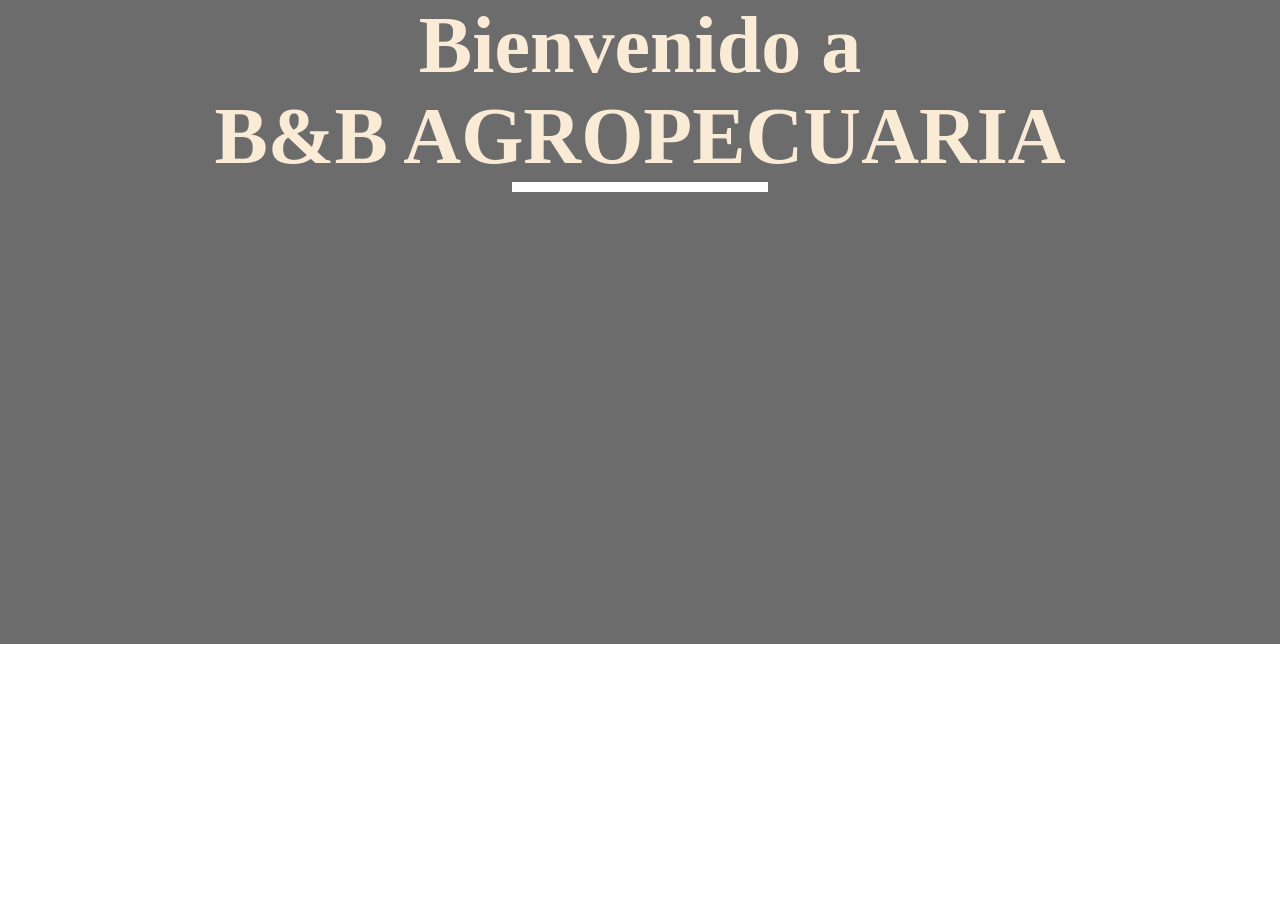
==== index.html @ 32daef84 "Update index.html cambio video de fondo." ====
<!doctype html>
 <html>

   <head>
      <meta charset="utf-8"/>
      <meta name="description" content="Página web de la empresa dedicada a la producción agropecuaria, con mas de 30 años en la actividad">   
      <title>B & B AGROPECUARIA - AGROAPASIONADOS</title>
      <link rel="stylesheet" href="/css/estilos.css" type="text/css"/>
      <style type="text/css">
      	  
      </style>

<link rel="preconnect" href="https://fonts.googleapis.com">
<link rel="preconnect" href="https://fonts.gstatic.com" crossorigin>
<link href="https://fonts.googleapis.com/css2?family=Lobster&family=Raleway:ital,wght@0,100;1,800&display=swap" rel="stylesheet">
      <script type="text/javascript">
      	  
      </script>
      <script type="text/javascript" src="js/codigo.js"></script>
      <meta name="viewport" content="width=device-width, initial-scale=1.0">
   </head>

   <body>

   	<header>
        <div class="overlay"></div>
        <div class="absolute">

            <h1>Bienvenido a <br>B&B AGROPECUARIA</h1>
        </div>
        <video onloadedmetadata="this.muted=true" autoplay loop>
            <source src="atardecer2.mp4">
        </video>
    </header>
   	

   </body>

 </html>
---- css/estilos.css ----
*{
    margin:0;
    padding: 0;
    box-sizing: border-box;

}

body {
    font-family:'Lobster', cursive 'Raleway', sans-serif;
}

header{

    width: 100%;
    height: auto;
    position: relative;
    overflow: hidden;
}

video{
    width: 100%;
    
}

.absolute{
    width: 100%;
    height: 100%;
    top: 0;
    right: 0;
    position: absolute;
    text-align: center;
    display: flex;
    justify-content: center;
}

h1{
    font-size: 80px;
    font-weight: 900;
    z-index: 100;
    color:antiquewhite;
    margin-bottom: 30px;

}
h1::after{
    display: block;
    width: 30%;
    height: 10px;
    content: "";
    margin: auto;
    background: #fff;
}
.overlay
{
    width: 100%;
    height: 100%;
    position: absolute;
    background: rgba(0, 0, 0, 0.575);

}
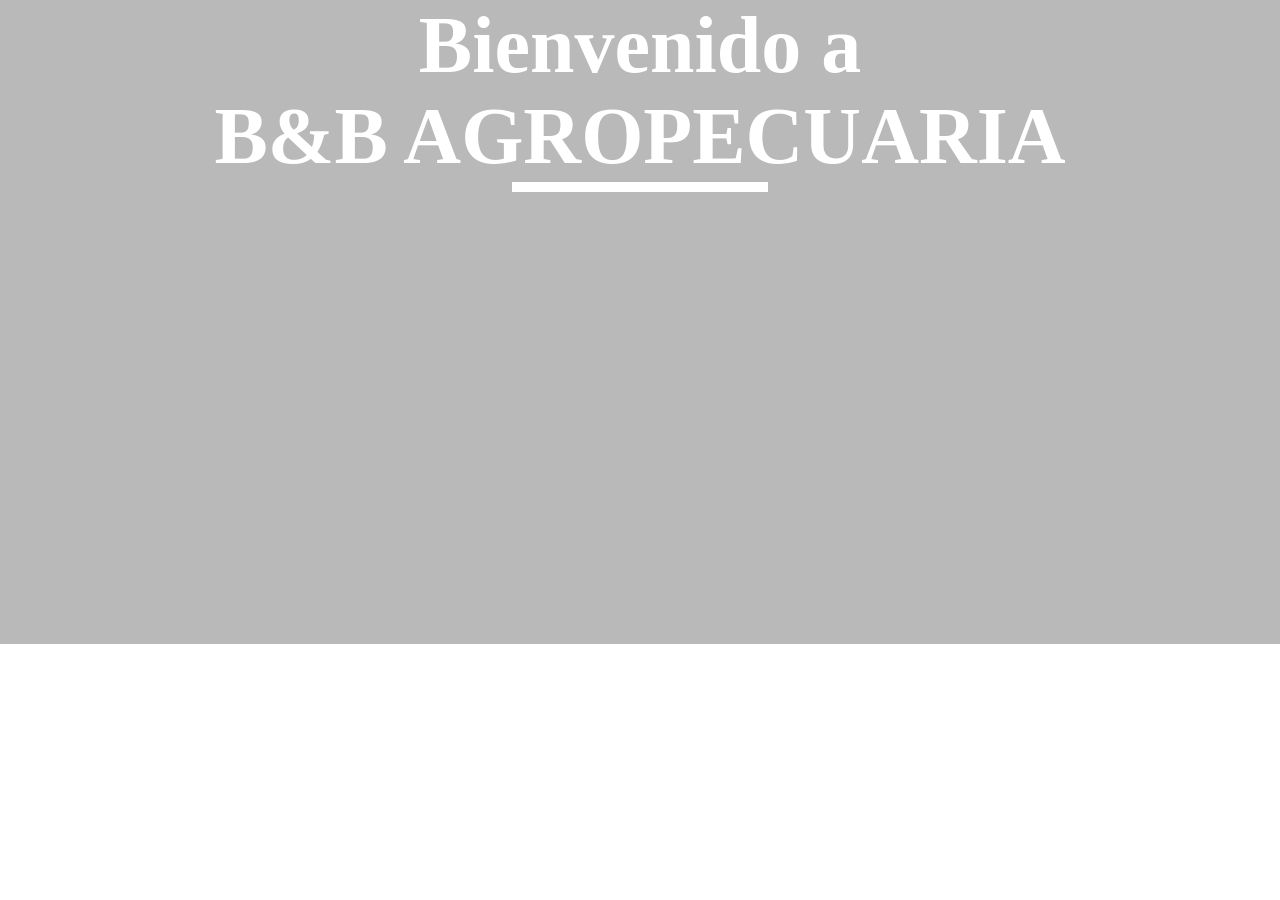
==== commit 24d08175: "prueba con video del drone" ====
--- a/index.html
+++ b/index.html
@@ -29,7 +29,7 @@
             <h1>Bienvenido a <br>B&B AGROPECUARIA</h1>
         </div>
         <video onloadedmetadata="this.muted=true" autoplay loop>
-            <source src="atardecer2.mp4">
+            <source src="planta2.mp4">
         </video>
     </header>
    	
--- a/css/estilos.css
+++ b/css/estilos.css
@@ -37,7 +37,7 @@
     font-size: 80px;
     font-weight: 900;
     z-index: 100;
-    color:antiquewhite;
+    color:#fff;
     margin-bottom: 30px;
 
 }
@@ -54,6 +54,23 @@
     width: 100%;
     height: 100%;
     position: absolute;
-    background: rgba(0, 0, 0, 0.575);
+    background: rgba(0, 0, 0, 0.274);
 
-}+}
+
+@media screen and (max-width: 800px){
+    h1{
+        font-size: 50px;
+ 
+    }
+}
+@media screen and (max-width: 500px){
+    h1{
+        font-size: 30px;
+        margin-bottom: 0;
+    }
+    h1::after{
+        display: none;
+    }
+}
+    
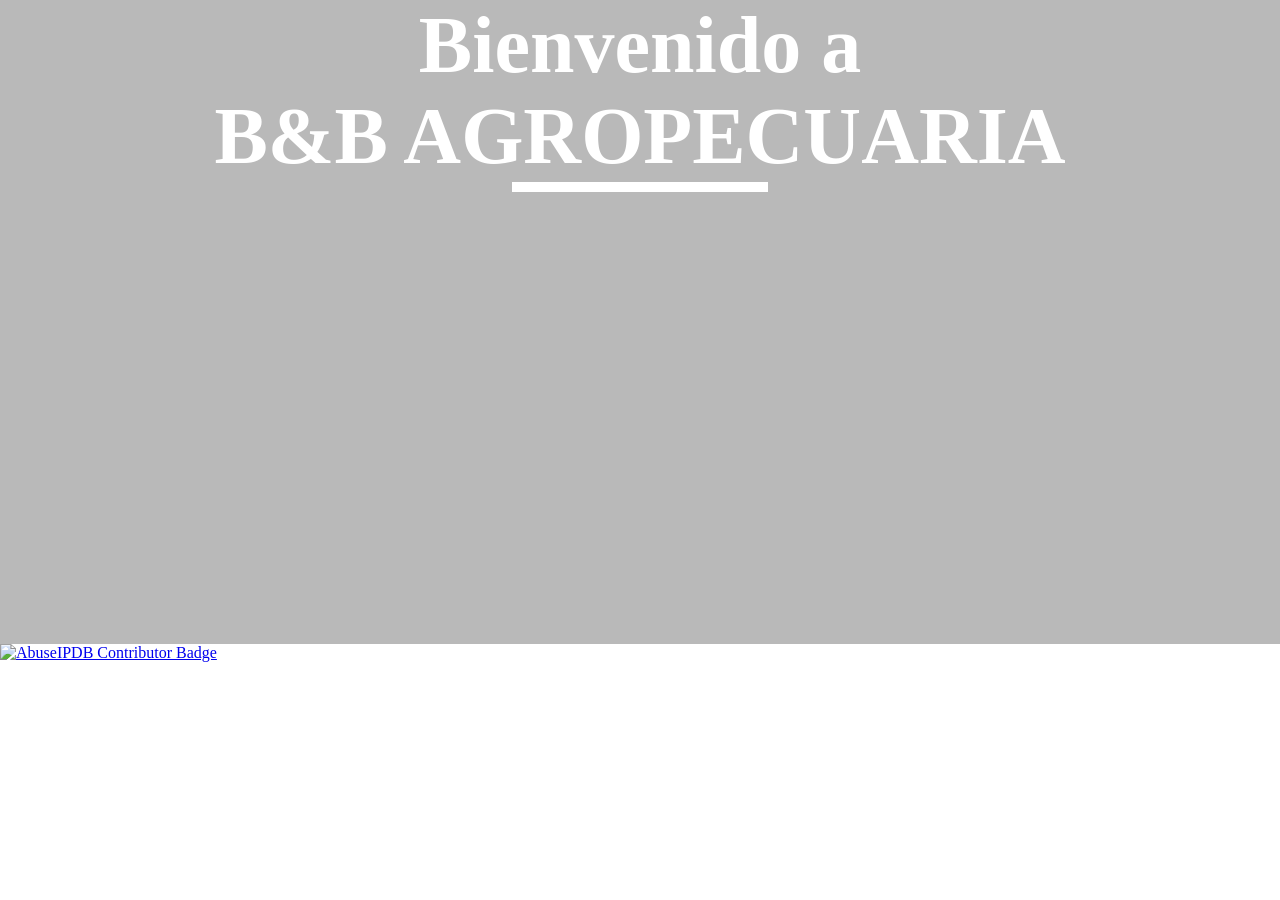
==== commit f2f89a59: "Update index.html publico que soy colaborador de abuseIPdb para tener mas reportes e ips diarias." ====
--- a/index.html
+++ b/index.html
@@ -18,6 +18,9 @@
       </script>
       <script type="text/javascript" src="js/codigo.js"></script>
       <meta name="viewport" content="width=device-width, initial-scale=1.0">
+      <meta name="facebook-domain-verification" content="fpdyr8637vq2eqq725nxr92bgrmnxg" />
+      <meta name="abuseipdb-verification" content="" />
+
    </head>
 
    <body>
@@ -32,7 +35,9 @@
             <source src="planta2.mp4">
         </video>
     </header>
-   	
+   	    <a href="https://www.abuseipdb.com/user/327813" title="AbuseIPDB is an IP address blacklist for webmasters and sysadmins to report IP addresses engaging in abusive behavior on their networks">
+  <img src="https://www.abuseipdb.com/contributor/327813.svg" alt="AbuseIPDB Contributor Badge" style="width: 329px;">
+</a>
 
    </body>
 
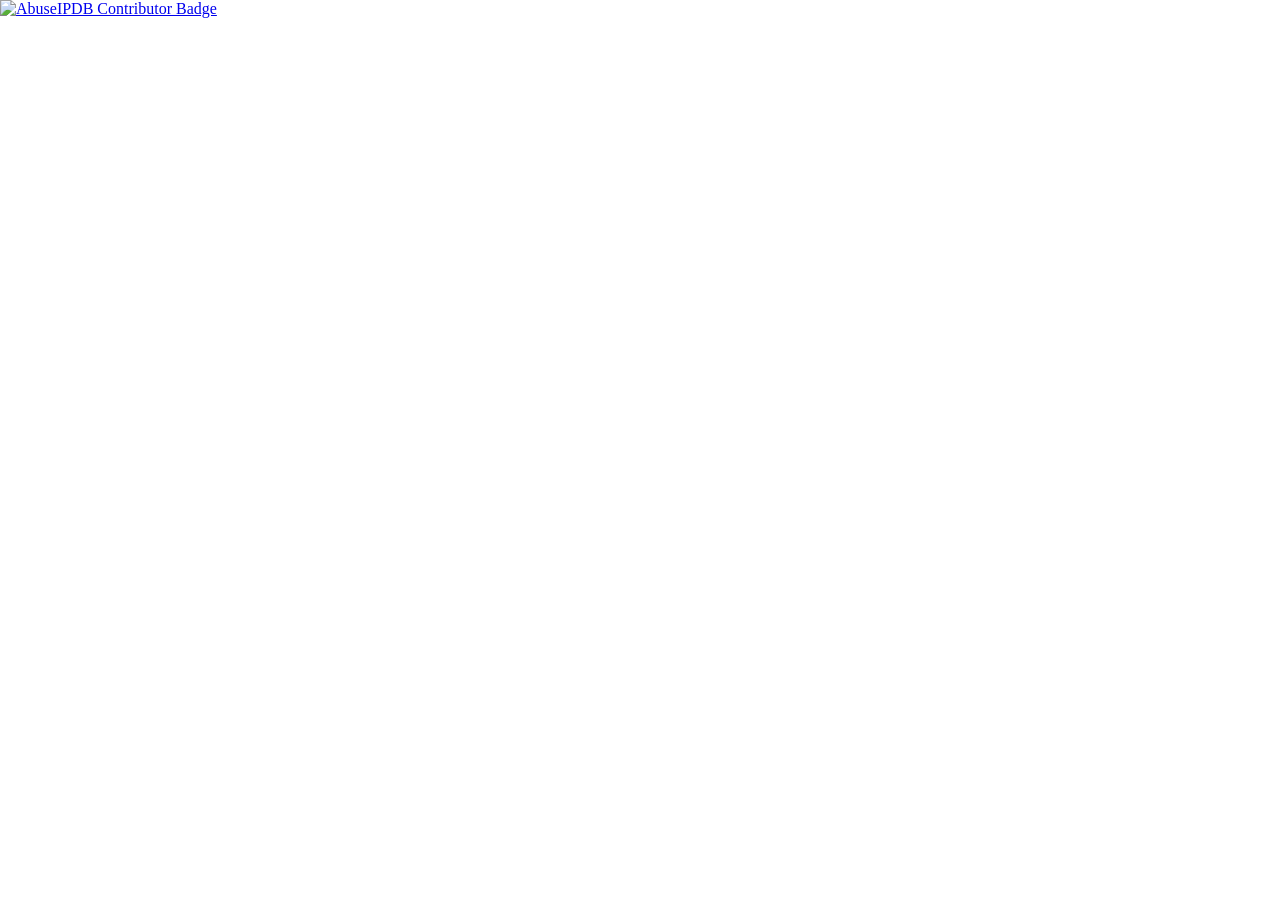
==== commit 482819d2: "Update index.html" ====
--- a/index.html
+++ b/index.html
@@ -31,9 +31,7 @@
 
             <h1>Bienvenido a <br>B&B AGROPECUARIA</h1>
         </div>
-        <video onloadedmetadata="this.muted=true" autoplay loop>
-            <source src="planta2.mp4">
-        </video>
+       
     </header>
    	    <a href="https://www.abuseipdb.com/user/327813" title="AbuseIPDB is an IP address blacklist for webmasters and sysadmins to report IP addresses engaging in abusive behavior on their networks">
   <img src="https://www.abuseipdb.com/contributor/327813.svg" alt="AbuseIPDB Contributor Badge" style="width: 329px;">
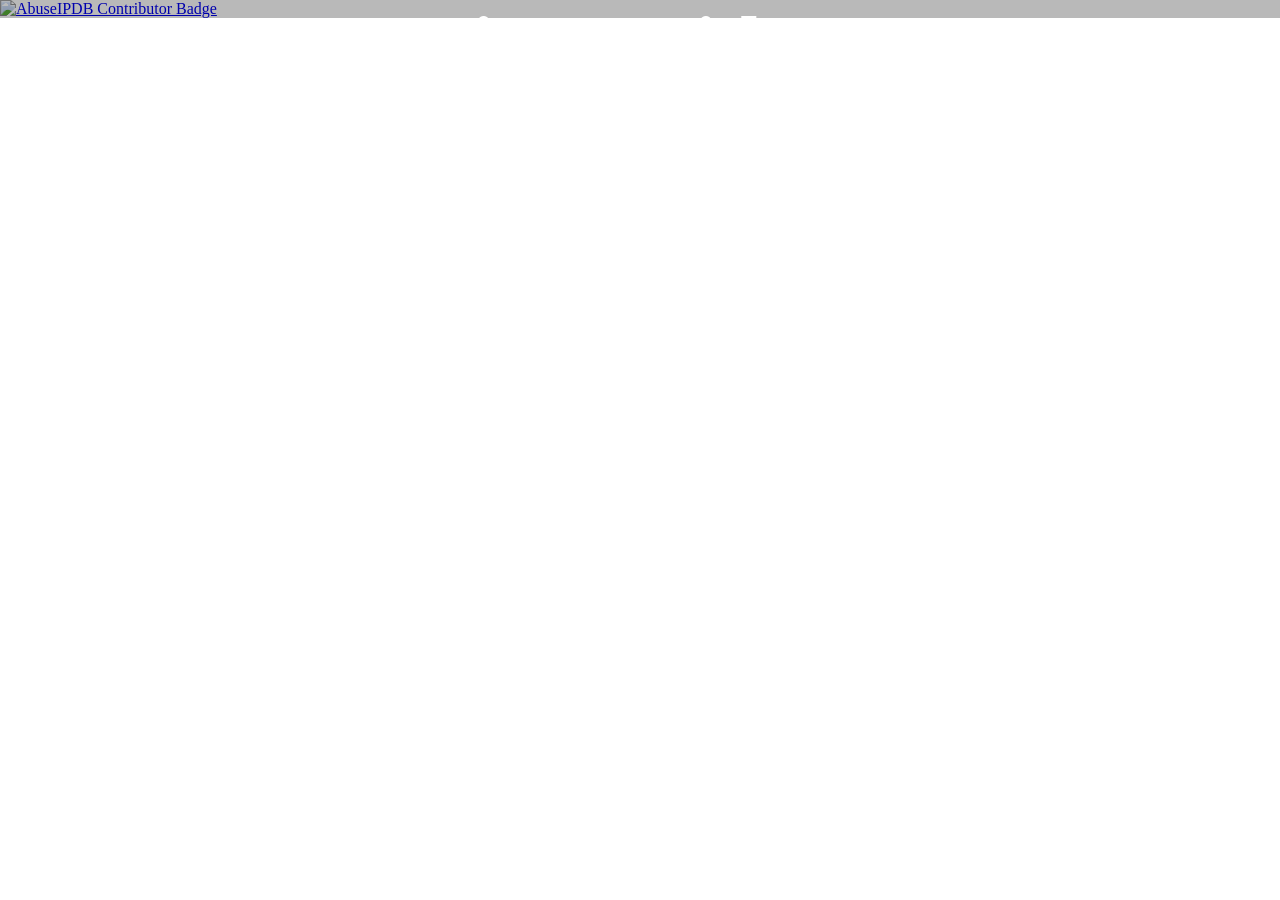
==== commit bcf7090f: "Update index.html" ====
--- a/index.html
+++ b/index.html
@@ -31,11 +31,11 @@
 
             <h1>Bienvenido a <br>B&B AGROPECUARIA</h1>
         </div>
-       
-    </header>
-   	    <a href="https://www.abuseipdb.com/user/327813" title="AbuseIPDB is an IP address blacklist for webmasters and sysadmins to report IP addresses engaging in abusive behavior on their networks">
+          	    <a href="https://www.abuseipdb.com/user/327813" title="AbuseIPDB is an IP address blacklist for webmasters and sysadmins to report IP addresses engaging in abusive behavior on their networks">
   <img src="https://www.abuseipdb.com/contributor/327813.svg" alt="AbuseIPDB Contributor Badge" style="width: 329px;">
 </a>
+    </header>
+
 
    </body>
 
